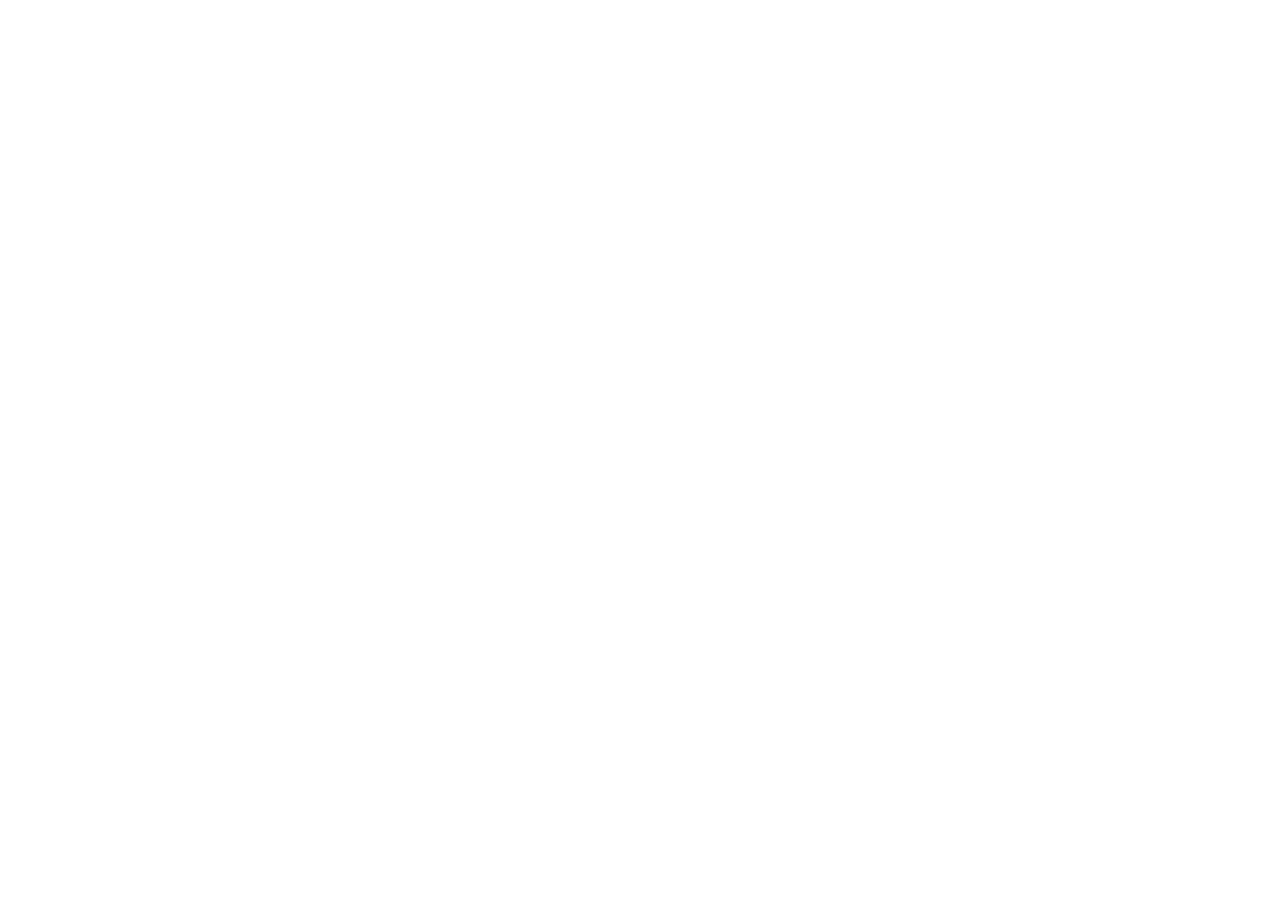
==== html/about.html @ c9fe708f "linked all pages" ====
<!DOCTYPE html>
<html lang="en">
<head>
    <meta charset="UTF-8">
    <meta name="viewport" content="width=device-width, initial-scale=1.0">
    <title>About</title>
    <!-- CSS -->
    <link rel="stylesheet" href="../css/style.css">
</head>
<body>
    
    <!-- script -->
    <script src="../js/about.js"></script>
</body>
</html>
---- css/style.css ----
@import url('https://fonts.googleapis.com/css2?family=Lato&family=Nunito+Sans:opsz@6..12&family=Poppins&display=swap');

*{
    font-family: 'Lato', sans-serif;;
}
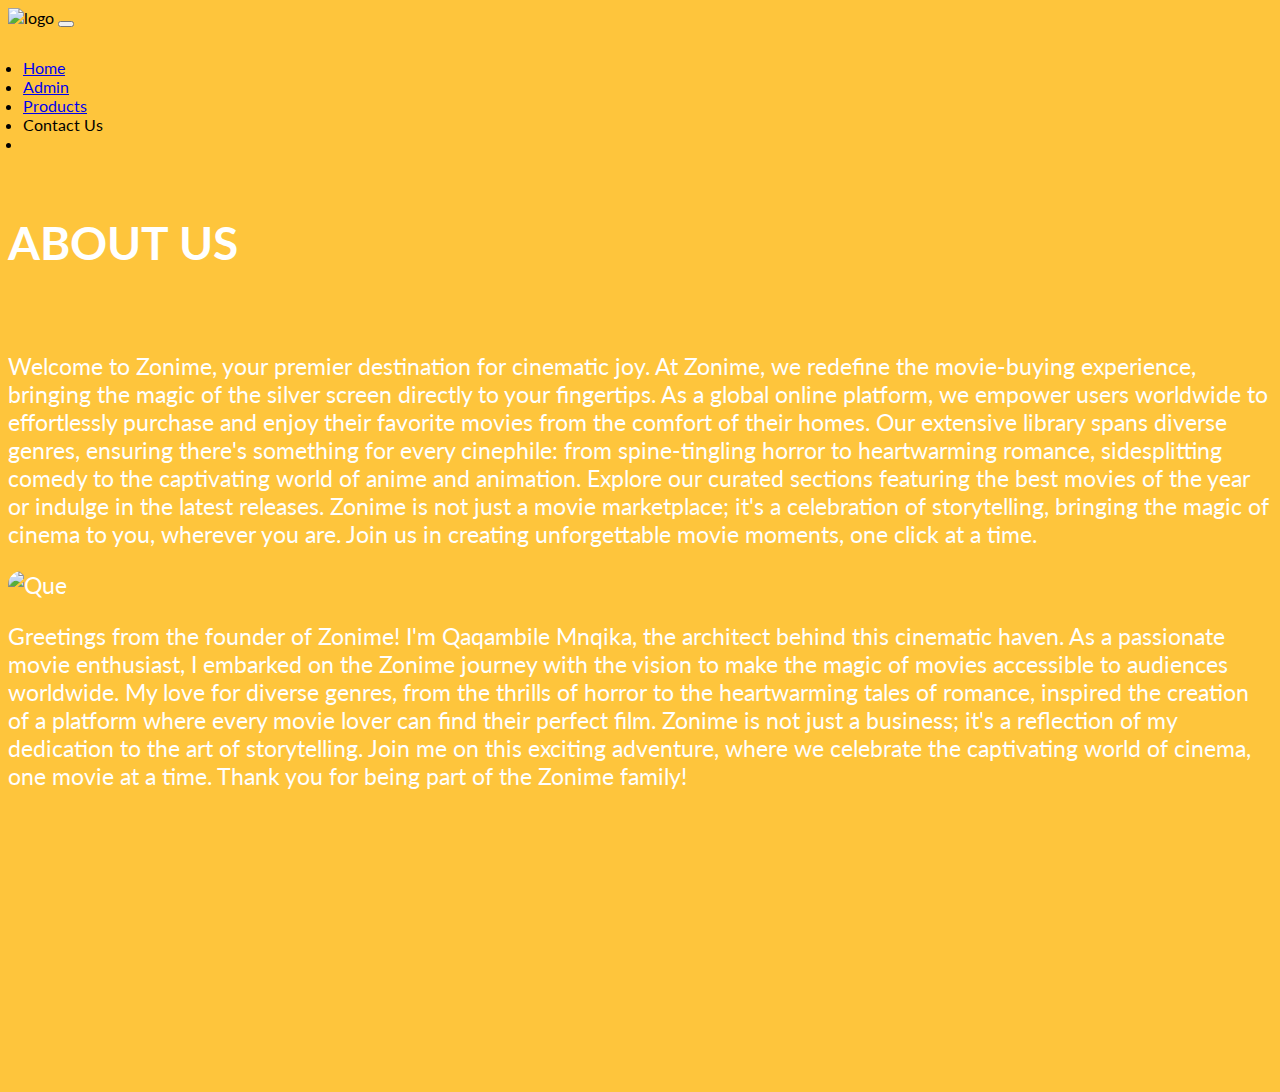
==== commit 5f87eda4: "done with day1" ====
--- a/html/about.html
+++ b/html/about.html
@@ -4,12 +4,59 @@
     <meta charset="UTF-8">
     <meta name="viewport" content="width=device-width, initial-scale=1.0">
     <title>About</title>
+    <!-- BOOTSTRAP -->
+    <link href="https://cdn.jsdelivr.net/npm/bootstrap@5.3.2/dist/css/bootstrap.min.css" rel="stylesheet" integrity="sha384-T3c6CoIi6uLrA9TneNEoa7RxnatzjcDSCmG1MXxSR1GAsXEV/Dwwykc2MPK8M2HN" crossorigin="anonymous">
     <!-- CSS -->
     <link rel="stylesheet" href="../css/style.css">
 </head>
 <body>
-    
+    <header>
+        <nav class="navbar navbar-expand-lg">
+            <div class="container-fluid">
+              <img src="https://i.postimg.cc/W17DC9g8/zonime-removebg-preview.png" alt="logo" >
+              <button class="navbar-toggler" type="button" data-bs-toggle="collapse" data-bs-target="#navbarNav" aria-controls="navbarNav" aria-expanded="false" aria-label="Toggle navigation">
+                <span class="navbar-toggler-icon"></span>
+              </button>
+              <div class="collapse navbar-collapse justify-content-end" id="navbarNav">
+                <ul class="navbar-nav">
+                  <li class="nav-item">
+                    <a class="nav-link active" aria-current="page" href="../index.html">Home</a>
+                  </li>
+                  <li class="nav-item">
+                    <a class="nav-link" href="#">Admin</a>
+                  </li>
+                  <li class="nav-item">
+                    <a class="nav-link" href="#">Products</a>
+                  </li>
+                  <li class="nav-item">
+                    <a class="nav-link" aria-disabled="true">Contact Us</a>
+                  </li>
+                  <li class="nav-item">
+                    <a class="nav-link" aria-disabled="true"><img src="https://i.postimg.cc/cCwYHw5L/system-regular-6-shopping-1.png" alt=""></a>
+                  </li>
+                </ul>
+              </div>
+            </div>
+          </nav>
+    </header>
+    <main id="about-main">
+        <section id="about-part" class="text-center">
+            <div class="container">
+                <h1 class="display-3">ABOUT US</h1>
+                <br>
+                <p>Welcome to Zonime, your premier destination for cinematic joy. At Zonime, we redefine the movie-buying experience, bringing the magic of the silver screen directly to your fingertips. As a global online platform, we empower users worldwide to effortlessly purchase and enjoy their favorite movies from the comfort of their homes. Our extensive library spans diverse genres, ensuring there's something for every cinephile: from spine-tingling horror to heartwarming romance, sidesplitting comedy to the captivating world of anime and animation. Explore our curated sections featuring the best movies of the year or indulge in the latest releases. Zonime is not just a movie marketplace; it's a celebration of storytelling, bringing the magic of cinema to you, wherever you are. Join us in creating unforgettable movie moments, one click at a time.</p>
+            </div>
+        </section>
+        <section id="owner" class="d-flex">
+            <img src="https://i.postimg.cc/zBhJhjwK/340156560-197791849632812-1348234761244677952-n.jpg" alt="Que">
+            <div>
+                <p>Greetings from the founder of Zonime! I'm Qaqambile Mnqika, the architect behind this cinematic haven. As a passionate movie enthusiast, I embarked on the Zonime journey with the vision to make the magic of movies accessible to audiences worldwide. My love for diverse genres, from the thrills of horror to the heartwarming tales of romance, inspired the creation of a platform where every movie lover can find their perfect film. Zonime is not just a business; it's a reflection of my dedication to the art of storytelling. Join me on this exciting adventure, where we celebrate the captivating world of cinema, one movie at a time. Thank you for being part of the Zonime family!</p>
+            </div>
+        </section>
+    </main>
+    <footer></footer>
     <!-- script -->
     <script src="../js/about.js"></script>
+    <script src="https://cdn.jsdelivr.net/npm/bootstrap@5.3.2/dist/js/bootstrap.bundle.min.js" integrity="sha384-C6RzsynM9kWDrMNeT87bh95OGNyZPhcTNXj1NW7RuBCsyN/o0jlpcV8Qyq46cDfL" crossorigin="anonymous"></script>
 </body>
 </html>--- a/css/style.css
+++ b/css/style.css
@@ -1,5 +1,60 @@
 @import url('https://fonts.googleapis.com/css2?family=Lato&family=Nunito+Sans:opsz@6..12&family=Poppins&display=swap');
 
 *{
-    font-family: 'Lato', sans-serif;;
+    font-family: 'Lato', sans-serif;
+   
+}
+
+
+body{
+    background-color: #FEC53C;
+    display: grid;
+}
+
+ul{
+    padding: 15px !important;
+}
+
+img{
+    width: 18%;
+    
+}
+
+#main-home{
+    background-color: #070707;
+    border-bottom: #FEC53C 1px solid;
+
+}
+
+#main-sect1{
+    background-image: url('https://i.postimg.cc/vBjkMFpd/generate-movies-coll-1.jpg');
+    height: 100vh;
+    background-repeat: no-repeat;
+    background-size: cover;
+    border-bottom: #FEC53C 1px solid;
+}
+
+
+
+
+
+
+
+
+
+
+
+/* ABOUT PAGE */
+
+#about-main{
+    background-image: url('https://i.postimg.cc/23p4C2k6/fotor-ai-20231204112125.jpg');
+    height: 100vh;
+    background-repeat: no-repeat;
+    background-size: cover;
+    color: #fff;
+    font-size: 23px;
+}
+
+#owner img{
+    border-radius: 15px;
 }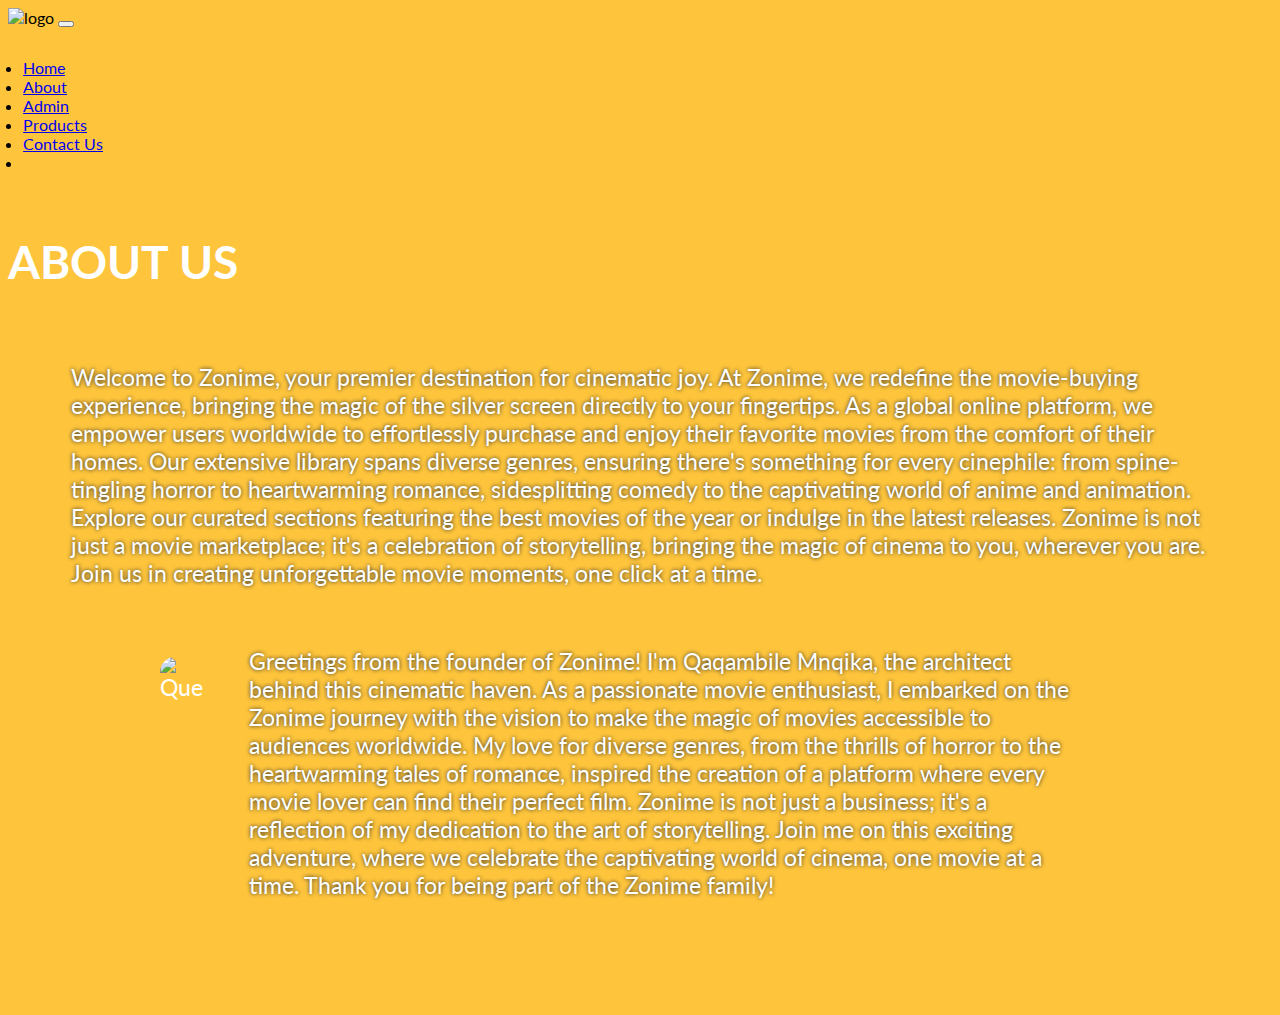
==== commit 3af2d072: "done with about" ====
--- a/html/about.html
+++ b/html/about.html
@@ -20,19 +20,22 @@
               <div class="collapse navbar-collapse justify-content-end" id="navbarNav">
                 <ul class="navbar-nav">
                   <li class="nav-item">
-                    <a class="nav-link active" aria-current="page" href="../index.html">Home</a>
+                    <a class="nav-link" aria-current="page" href="../index.html">Home</a>
                   </li>
                   <li class="nav-item">
-                    <a class="nav-link" href="#">Admin</a>
+                    <a class="nav-link active" href="../html/about.html">About</a>
                   </li>
                   <li class="nav-item">
-                    <a class="nav-link" href="#">Products</a>
+                    <a class="nav-link" href="../html/admin.html">Admin</a>
                   </li>
                   <li class="nav-item">
-                    <a class="nav-link" aria-disabled="true">Contact Us</a>
+                    <a class="nav-link" href="../html/products.html">Products</a>
                   </li>
                   <li class="nav-item">
-                    <a class="nav-link" aria-disabled="true"><img src="https://i.postimg.cc/cCwYHw5L/system-regular-6-shopping-1.png" alt=""></a>
+                    <a class="nav-link" href="../html/contact.html">Contact Us</a>
+                  </li>
+                  <li class="nav-item">
+                    <a class="nav-link" href="../html/checkout.html"><img src="https://i.postimg.cc/cCwYHw5L/system-regular-6-shopping-1.png" alt=""></a>
                   </li>
                 </ul>
               </div>
@@ -40,11 +43,11 @@
           </nav>
     </header>
     <main id="about-main">
-        <section id="about-part" class="text-center">
+        <section id="about-part">
             <div class="container">
-                <h1 class="display-3">ABOUT US</h1>
+                <h1 class="display-3 text-center">ABOUT US</h1>
                 <br>
-                <p>Welcome to Zonime, your premier destination for cinematic joy. At Zonime, we redefine the movie-buying experience, bringing the magic of the silver screen directly to your fingertips. As a global online platform, we empower users worldwide to effortlessly purchase and enjoy their favorite movies from the comfort of their homes. Our extensive library spans diverse genres, ensuring there's something for every cinephile: from spine-tingling horror to heartwarming romance, sidesplitting comedy to the captivating world of anime and animation. Explore our curated sections featuring the best movies of the year or indulge in the latest releases. Zonime is not just a movie marketplace; it's a celebration of storytelling, bringing the magic of cinema to you, wherever you are. Join us in creating unforgettable movie moments, one click at a time.</p>
+                <p >Welcome to Zonime, your premier destination for cinematic joy. At Zonime, we redefine the movie-buying experience, bringing the magic of the silver screen directly to your fingertips. As a global online platform, we empower users worldwide to effortlessly purchase and enjoy their favorite movies from the comfort of their homes. Our extensive library spans diverse genres, ensuring there's something for every cinephile: from spine-tingling horror to heartwarming romance, sidesplitting comedy to the captivating world of anime and animation. Explore our curated sections featuring the best movies of the year or indulge in the latest releases. Zonime is not just a movie marketplace; it's a celebration of storytelling, bringing the magic of cinema to you, wherever you are. Join us in creating unforgettable movie moments, one click at a time.</p>
             </div>
         </section>
         <section id="owner" class="d-flex">
--- a/css/style.css
+++ b/css/style.css
@@ -27,7 +27,7 @@
 }
 
 #main-sect1{
-    background-image: url('https://i.postimg.cc/vBjkMFpd/generate-movies-coll-1.jpg');
+    background-image: url('https://i.postimg.cc/3xtT8s3b/Project-2.jpg');
     height: 100vh;
     background-repeat: no-repeat;
     background-size: cover;
@@ -47,14 +47,33 @@
 /* ABOUT PAGE */
 
 #about-main{
-    background-image: url('https://i.postimg.cc/23p4C2k6/fotor-ai-20231204112125.jpg');
-    height: 100vh;
+    background-image: url('https://i.postimg.cc/8P0Cwf6C/Project-3.jpg');
     background-repeat: no-repeat;
     background-size: cover;
     color: #fff;
     font-size: 23px;
 }
 
+#owner{
+    display: flex;
+    justify-content: space-around;
+    margin: 45px 12%;
+}
+
 #owner img{
+    margin-top: 25px;
     border-radius: 15px;
+    height: 305px;
+}
+
+#about-main p{
+    text-shadow: 0 0 4px  #2b2b2b;
+    text-emphasis: 2.9px;
+    margin: 15px 5%;
+    
+}
+
+#owner p{
+    text-shadow: 0 0 4px  #2b2b2b;
+    text-emphasis: 2.9px;
 }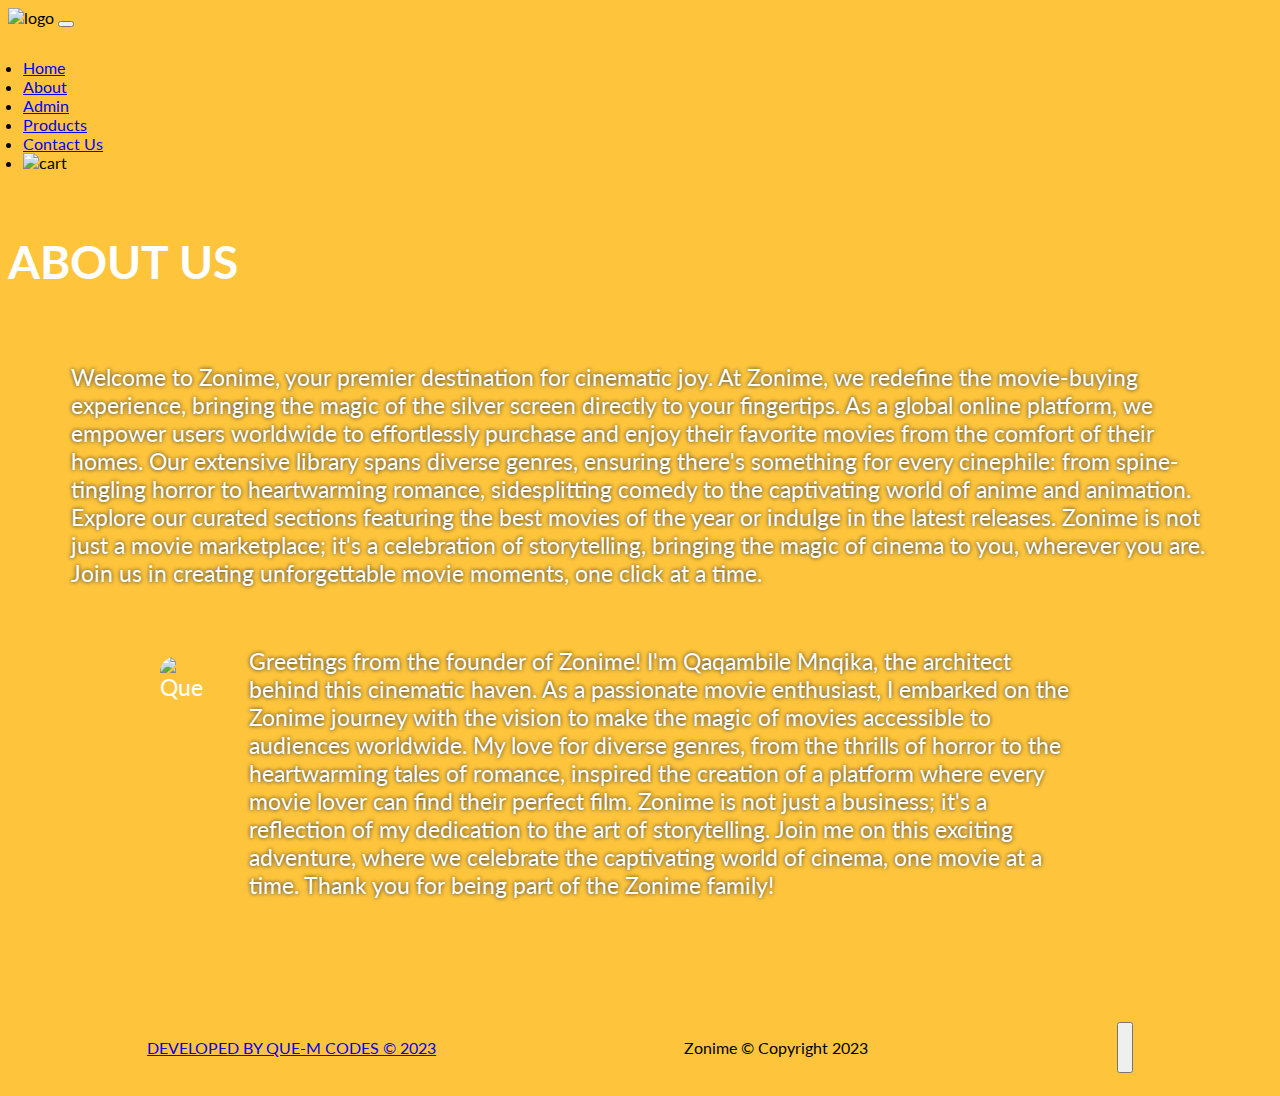
==== commit c67d3421: "finished sytlingg of product page and linking of all pages in the website" ====
--- a/html/about.html
+++ b/html/about.html
@@ -10,38 +10,36 @@
     <link rel="stylesheet" href="../css/style.css">
 </head>
 <body>
-    <header>
-        <nav class="navbar navbar-expand-lg">
-            <div class="container-fluid">
-              <img src="https://i.postimg.cc/W17DC9g8/zonime-removebg-preview.png" alt="logo" >
-              <button class="navbar-toggler" type="button" data-bs-toggle="collapse" data-bs-target="#navbarNav" aria-controls="navbarNav" aria-expanded="false" aria-label="Toggle navigation">
-                <span class="navbar-toggler-icon"></span>
-              </button>
-              <div class="collapse navbar-collapse justify-content-end" id="navbarNav">
-                <ul class="navbar-nav">
-                  <li class="nav-item">
-                    <a class="nav-link" aria-current="page" href="../index.html">Home</a>
-                  </li>
-                  <li class="nav-item">
-                    <a class="nav-link active" href="../html/about.html">About</a>
-                  </li>
-                  <li class="nav-item">
-                    <a class="nav-link" href="../html/admin.html">Admin</a>
-                  </li>
-                  <li class="nav-item">
-                    <a class="nav-link" href="../html/products.html">Products</a>
-                  </li>
-                  <li class="nav-item">
-                    <a class="nav-link" href="../html/contact.html">Contact Us</a>
-                  </li>
-                  <li class="nav-item">
-                    <a class="nav-link" href="../html/checkout.html"><img src="https://i.postimg.cc/cCwYHw5L/system-regular-6-shopping-1.png" alt=""></a>
-                  </li>
-                </ul>
-              </div>
-            </div>
-          </nav>
-    </header>
+  <nav class="navbar navbar-expand-lg">
+    <div class="container-fluid">
+      <img src="https://i.postimg.cc/W17DC9g8/zonime-removebg-preview.png" id="logo" alt="logo" >
+      <button class="navbar-toggler" type="button" data-bs-toggle="collapse" data-bs-target="#navbarNav" aria-controls="navbarNav" aria-expanded="false" aria-label="Toggle navigation">
+        <span class="navbar-toggler-icon"></span>
+      </button>
+      <div class="collapse navbar-collapse justify-content-end" id="navbarNav">
+        <ul class="navbar-nav">
+          <li class="nav-item">
+            <a class="nav-link" aria-current="page" href="../index.html">Home</a>
+          </li>
+          <li class="nav-item">
+            <a class="nav-link active" href="../html/about.html">About</a>
+          </li>
+          <li class="nav-item">
+            <a class="nav-link" href="../html/admin.html">Admin</a>
+          </li>
+          <li class="nav-item">
+            <a class="nav-link" href="../html/products.html">Products</a>
+          </li>
+          <li class="nav-item">
+            <a class="nav-link" href="../html/contact.html">Contact Us</a>
+          </li>
+          <li class="nav-item">
+            <a class="nav-link"><img src="https://i.postimg.cc/cCwYHw5L/system-regular-6-shopping-1.png" alt="cart" id="cart"></a>
+          </li>
+        </ul>
+      </div>
+    </div>
+</nav>
     <main id="about-main">
         <section id="about-part">
             <div class="container">
@@ -57,9 +55,16 @@
             </div>
         </section>
     </main>
-    <footer></footer>
+    <footer>
+      <a href="https://github.com/QueMnqika">
+        <p>DEVELOPED BY QUE-M CODES &copy; 2023</p>
+      </a>
+      <p>Zonime &copy; Copyright 2023</p>
+      <button></button>
+    </footer>
     <!-- script -->
     <script src="../js/about.js"></script>
+    <!-- BOOTSTRAP JS -->
     <script src="https://cdn.jsdelivr.net/npm/bootstrap@5.3.2/dist/js/bootstrap.bundle.min.js" integrity="sha384-C6RzsynM9kWDrMNeT87bh95OGNyZPhcTNXj1NW7RuBCsyN/o0jlpcV8Qyq46cDfL" crossorigin="anonymous"></script>
 </body>
 </html>--- a/css/style.css
+++ b/css/style.css
@@ -15,9 +15,12 @@
     padding: 15px !important;
 }
 
-img{
+#logo, #cart{
     width: 18%;
-    
+}
+
+#main-home section{
+    border-bottom: 1px solid #FEC53C;
 }
 
 #main-home{
@@ -28,16 +31,45 @@
 
 #main-sect1{
     background-image: url('https://i.postimg.cc/3xtT8s3b/Project-2.jpg');
-    height: 100vh;
+    height: 82vh;
     background-repeat: no-repeat;
     background-size: cover;
     border-bottom: #FEC53C 1px solid;
+    padding-top: 15%;
 }
 
+#main-sect1 h1{
+    text-shadow: 0 0 8px #434242;
+}
 
+#main-sect1 button{
+    padding: 15px;
+    border-radius: 25px;
+    border: none;
+    background: linear-gradient(0deg, #FEC53C 6%, rgba(255, 255, 255, 0.90) 161%);
+    box-shadow: 0 0 12px #996d07;
+}
 
+#cards{
+    padding: 25px 10%
+}
+#cards img{
+    border-radius: 15px;
+    box-shadow: 0 0 12px #aaaaaa;
+    width: 390px;
+}
+#cards h5{
+    border-radius: 15px;
+    text-shadow: 0 0 3px #888;
+    color: #fff;
+}
 
-
+footer{
+    background-color: #FEC53C;
+    display: flex;
+    justify-content: space-around;
+    padding: 15px;
+}
 
 
 
@@ -76,4 +108,16 @@
 #owner p{
     text-shadow: 0 0 4px  #2b2b2b;
     text-emphasis: 2.9px;
+}
+
+/* PRODUCT PAGE */
+
+#about-section{
+    background-color: #070707;
+    border-bottom: #FEC53C 1px solid;
+}
+
+#about-section a:hover{
+    background: linear-gradient(0deg, #FEC53C 6%, rgba(255, 255, 255, 0.90) 161%);
+    box-shadow: 0 0 8px #2b2b2b;
 }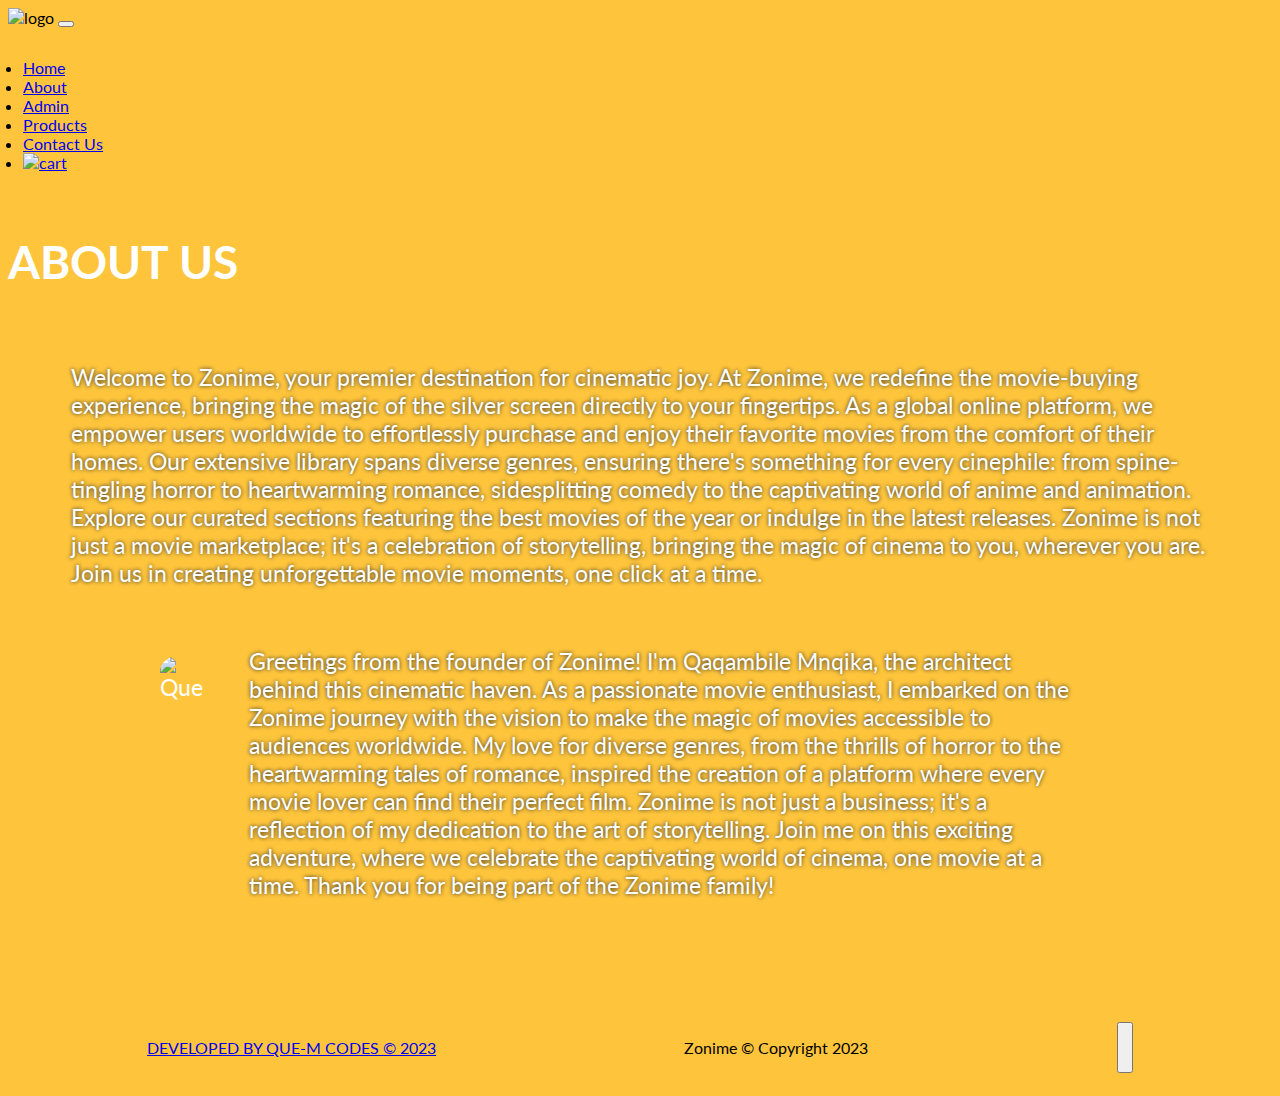
==== commit 67696109: "16:44 push" ====
--- a/html/about.html
+++ b/html/about.html
@@ -34,7 +34,7 @@
             <a class="nav-link" href="../html/contact.html">Contact Us</a>
           </li>
           <li class="nav-item">
-            <a class="nav-link"><img src="https://i.postimg.cc/cCwYHw5L/system-regular-6-shopping-1.png" alt="cart" id="cart"></a>
+            <a class="nav-link" href="./checkout.html"><img src="https://i.postimg.cc/cCwYHw5L/system-regular-6-shopping-1.png" alt="cart" id="cart"></a>
           </li>
         </ul>
       </div>
--- a/css/style.css
+++ b/css/style.css
@@ -120,4 +120,26 @@
 #about-section a:hover{
     background: linear-gradient(0deg, #FEC53C 6%, rgba(255, 255, 255, 0.90) 161%);
     box-shadow: 0 0 8px #2b2b2b;
+}
+
+#search-bar{
+    margin-left: 73%;
+}
+
+/* CONTACT PAGE */
+
+#contact-section{
+    display: grid;
+    grid-template-columns: repeat(1, 1fr);
+    grid-template-rows: repeat(1, 1fr);
+}
+
+
+/* ADMIN */
+#admin-section{
+    background-image: url('https://ibb.co/6Zp6N0q');
+}
+/* ADMIN */
+#admin-output li{
+   
 }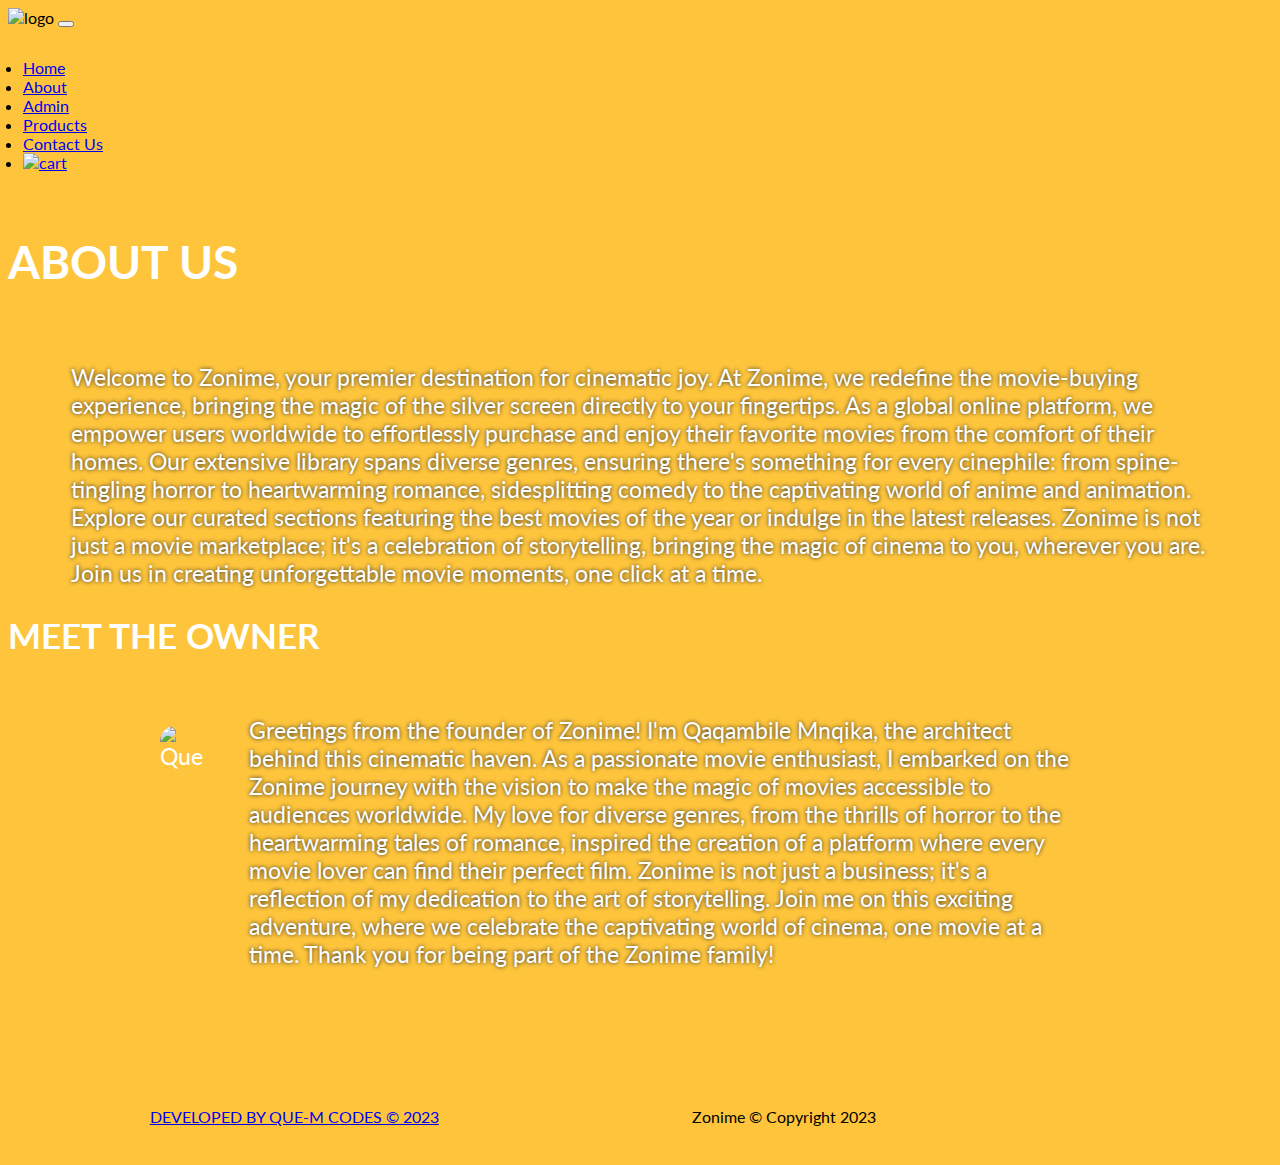
==== commit 67f70657: "doone with the layout" ====
--- a/html/about.html
+++ b/html/about.html
@@ -41,14 +41,15 @@
     </div>
 </nav>
     <main id="about-main">
-        <section id="about-part">
+        <section id="about-part top">
             <div class="container">
                 <h1 class="display-3 text-center">ABOUT US</h1>
                 <br>
                 <p >Welcome to Zonime, your premier destination for cinematic joy. At Zonime, we redefine the movie-buying experience, bringing the magic of the silver screen directly to your fingertips. As a global online platform, we empower users worldwide to effortlessly purchase and enjoy their favorite movies from the comfort of their homes. Our extensive library spans diverse genres, ensuring there's something for every cinephile: from spine-tingling horror to heartwarming romance, sidesplitting comedy to the captivating world of anime and animation. Explore our curated sections featuring the best movies of the year or indulge in the latest releases. Zonime is not just a movie marketplace; it's a celebration of storytelling, bringing the magic of cinema to you, wherever you are. Join us in creating unforgettable movie moments, one click at a time.</p>
             </div>
         </section>
-        <section id="owner" class="d-flex">
+        <h2 class="display-4 text-center text-decoration-underline pt-3">MEET THE OWNER</h2>
+        <section id="owner" class="d-flex flex-wrap">
             <img src="https://i.postimg.cc/zBhJhjwK/340156560-197791849632812-1348234761244677952-n.jpg" alt="Que">
             <div>
                 <p>Greetings from the founder of Zonime! I'm Qaqambile Mnqika, the architect behind this cinematic haven. As a passionate movie enthusiast, I embarked on the Zonime journey with the vision to make the magic of movies accessible to audiences worldwide. My love for diverse genres, from the thrills of horror to the heartwarming tales of romance, inspired the creation of a platform where every movie lover can find their perfect film. Zonime is not just a business; it's a reflection of my dedication to the art of storytelling. Join me on this exciting adventure, where we celebrate the captivating world of cinema, one movie at a time. Thank you for being part of the Zonime family!</p>
@@ -60,11 +61,16 @@
         <p>DEVELOPED BY QUE-M CODES &copy; 2023</p>
       </a>
       <p>Zonime &copy; Copyright 2023</p>
-      <button></button>
+      <a class="btn btn-light rounded-pill px-3" href="#top">
+        <lord-icon src="https://cdn.lordicon.com/dwoxxgps.json" trigger="hover">
+        </lord-icon>
+      </a>
     </footer>
     <!-- script -->
     <script src="../js/about.js"></script>
     <!-- BOOTSTRAP JS -->
     <script src="https://cdn.jsdelivr.net/npm/bootstrap@5.3.2/dist/js/bootstrap.bundle.min.js" integrity="sha384-C6RzsynM9kWDrMNeT87bh95OGNyZPhcTNXj1NW7RuBCsyN/o0jlpcV8Qyq46cDfL" crossorigin="anonymous"></script>
+    <!-- LORD ICON JS -->
+    <script src="https://cdn.lordicon.com/lordicon.js"></script>
 </body>
 </html>--- a/css/style.css
+++ b/css/style.css
@@ -9,6 +9,10 @@
 body{
     background-color: #FEC53C;
     display: grid;
+}
+
+header{
+    box-shadow: 3px 0 5px #070707;
 }
 
 ul{
@@ -79,7 +83,7 @@
 /* ABOUT PAGE */
 
 #about-main{
-    background-image: url('https://i.postimg.cc/8P0Cwf6C/Project-3.jpg');
+    background-image: url('https://i.postimg.cc/8P0Cwf6C/Project-3.jpg') !important;
     background-repeat: no-repeat;
     background-size: cover;
     color: #fff;
@@ -117,29 +121,95 @@
     border-bottom: #FEC53C 1px solid;
 }
 
+#about-section img{
+    width: 250px;
+    height: 400px;
+    margin-left: 18%;
+}
+
+
+
 #about-section a:hover{
     background: linear-gradient(0deg, #FEC53C 6%, rgba(255, 255, 255, 0.90) 161%);
     box-shadow: 0 0 8px #2b2b2b;
 }
 
+#products-section{
+    display: grid;
+    grid-template-rows: repeat(1, 1fr);
+    grid-template-columns: repeat(3, 1fr);
+}
+
+
 #search-bar{
-    margin-left: 73%;
+    display: flex;
+    justify-content: center;
+    margin-left: 38%;
 }
 
 /* CONTACT PAGE */
 
 #contact-section{
     display: grid;
-    grid-template-columns: repeat(1, 1fr);
-    grid-template-rows: repeat(1, 1fr);
+    grid-template-columns: repeat(2, 1fr);
+    grid-template-rows: repeat(1 , 1fr);
+    padding: 5%;
 }
 
 
 /* ADMIN */
 #admin-section{
-    background-image: url('https://ibb.co/6Zp6N0q');
-}
-/* ADMIN */
-#admin-output li{
-   
+    border: 2px solid #fff;
+    margin: 20% 5%;
+}
+
+#admin-output{
+    margin: 2% 5%;
+}
+
+#admin-pics{
+    width: 120px;
+    border: none;
+}
+
+
+/* media queries */
+@media screen and (min-width: 320px) and (max-width: 690px) {
+    #admin-table{
+        padding: 0;
+        margin: 0;
+    }
+    #about-section img{
+        width: 250px;
+        height: 400px;
+        margin-left: 6%;
+    }
+    
+    #products-section{
+        display: flex !important;
+        flex-wrap: wrap !important;
+    }
+    #about-section{
+        background-color: #070707;
+        border-bottom: #FEC53C 1px solid;
+        width: 100%;
+        
+    }
+    #contact-section{
+        display: grid;
+        grid-template-columns: repeat(1, 1fr);
+        
+    }
+    #contact-section form{
+        margin: 0 10%;
+        
+    }
+    #contact-section div>img{
+        display: none;
+    }
+
+    #main-home img{
+        margin-left: -40px;
+        width: 355px;
+    }
 }